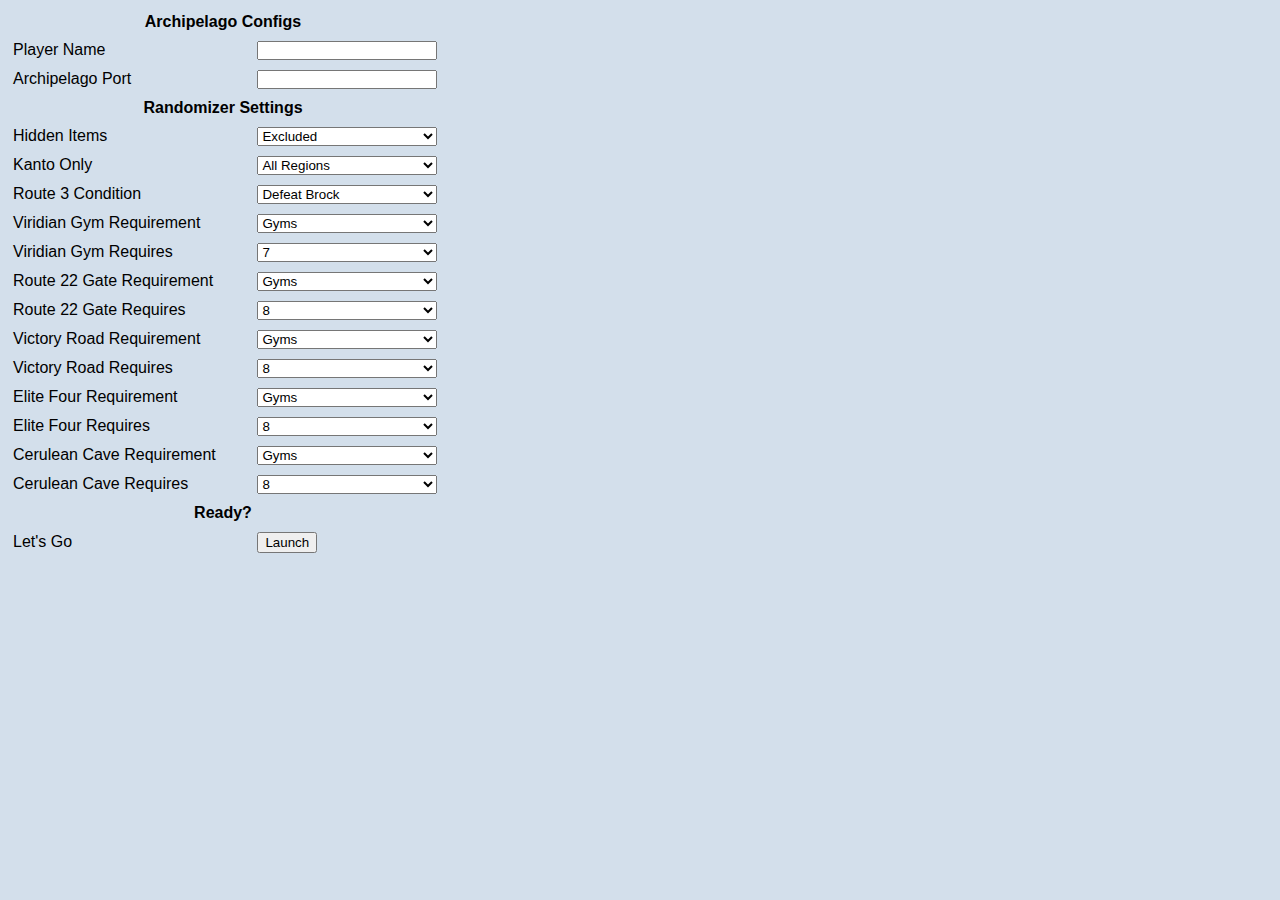
==== settings/index.html @ e37b0357 "images, layout, and bears oh my" ====
<!DOCTYPE html>
<html>
<head>
	<title>Red/Blue Tracker Settings</title>
	<script src="index.js"></script>
	<link rel="stylesheet" type="text/css" href="index.css">
</head>
<body>
	<div class="header">
		Archipelago Configs
	</div>

	<div>
		<label>Player Name</label>
		<input type="text" id="PNAME" />
	</div>
	<div>
		<label>Archipelago Port</label>
		<input type="text" id="APORT" />
	</div>

	<div class="header">
		Randomizer Settings
	</div>
	<div>
		<label>Hidden Items</label>
		<select id="HI">
			<option value="0" selected>Excluded</option>
			<option value="1">Randomize Nonrecurring</option>
			<option value="2">Randomize All</option>
		</select>
	</div>
	<div>
		<label>Kanto Only</label>
		<select id="KO">
			<option value="0" selected>All Regions</option>
			<option value="1">Only Kanto</option>
		</select>
	</div>
	<div>
		<label>Route 3 Condition</label>
		<select id="R3">
			<option value="0">Open</option>
			<option value="1" selected>Defeat Brock</option>
			<option value="2">Defeat any Gym Leader</option>
			<option value="3">Obtain Boulder Badge</option>
			<option value="4">Obtain any Badge</option>
		</select>
	</div>
	
	<div>
		<label>Viridian Gym Requirement</label>
		<select id="VGR">
			<option value="0">Badges</option>
			<option value="1" selected>Gyms</option>
		</select>
	</div>
	<div>
		<label>Viridian Gym Requires</label>
		<select id="VGC">
			<option value="0">0</option>
			<option value="1">1</option>
			<option value="2">2</option>
			<option value="3">3</option>
			<option value="4">4</option>
			<option value="5">5</option>
			<option value="6">6</option>
			<option value="7" selected>7</option>
		</select>
	</div>

	<div>
		<label>Route 22 Gate Requirement</label>
		<select id="R2R">
			<option value="0">Badges</option>
			<option value="1" selected>Gyms</option>
		</select>
	</div>
	<div>
		<label>Route 22 Gate Requires</label>
		<select id="R2C">
			<option value="0">0</option>
			<option value="1">1</option>
			<option value="2">2</option>
			<option value="3">3</option>
			<option value="4">4</option>
			<option value="5">5</option>
			<option value="6">6</option>
			<option value="7">7</option>
			<option value="8" selected>8</option>
		</select>
	</div>

	<div>
		<label>Victory Road Requirement</label>
		<select id="VRR">
			<option value="0">Badges</option>
			<option value="1" selected>Gyms</option>
		</select>
	</div>
	<div>
		<label>Victory Road Requires</label>
		<select id="VRC">
			<option value="0">0</option>
			<option value="1">1</option>
			<option value="2">2</option>
			<option value="3">3</option>
			<option value="4">4</option>
			<option value="5">5</option>
			<option value="6">6</option>
			<option value="7">7</option>
			<option value="8" selected>8</option>
		</select>
	</div>

	<div>
		<label>Elite Four Requirement</label>
		<select id="E4R">
			<option value="0">Badges</option>
			<option value="1" selected>Gyms</option>
		</select>
	</div>
	<div>
		<label>Elite Four Requires</label>
		<select id="E4C">
			<option value="0">0</option>
			<option value="1">1</option>
			<option value="2">2</option>
			<option value="3">3</option>
			<option value="4">4</option>
			<option value="5">5</option>
			<option value="6">6</option>
			<option value="7">7</option>
			<option value="8" selected>8</option>
		</select>
	</div>

	<div>
		<label>Cerulean Cave Requirement</label>
		<select id="CCR">
			<option value="0">Vanilla</option>
			<option value="1">Become Champion</option>
			<option value="2">Restore Network</option>
			<option value="3">Badges</option>
			<option value="4" selected>Gyms</option>
		</select>
	</div>
	<div>
		<label>Cerulean Cave Requires</label>
		<select id="CCC">
			<option value="0">0</option>
			<option value="1">1</option>
			<option value="2">2</option>
			<option value="3">3</option>
			<option value="4">4</option>
			<option value="5">5</option>
			<option value="6">6</option>
			<option value="7">7</option>
			<option value="8" selected>8</option>
		</select>
	</div>

	<div class="header">
		Ready?
	</div>
	<div>
		<label>Let's Go</label>
		<button type="button" onclick="launch()">Launch</button>
	</div>

</body>
</html>
---- settings/index.css ----
body { 
  font-family: sans-serif; 
}

html {
  background-color: #d3dfeb;
}
  
label { 
  width: 240px; 
  display: inline-block; 
}

div { 
  background-color: #d3dfeb;
  padding: 5px;
}

select {
  width: 180px;
}

input[type='text'] {
  width: 176px;
  padding-block: 0px;
  padding-inline: 0px;
}

button {
  cursor: pointer;
}

.header {
  width: 420px;
  text-align: center;
  font-weight: bold;
}
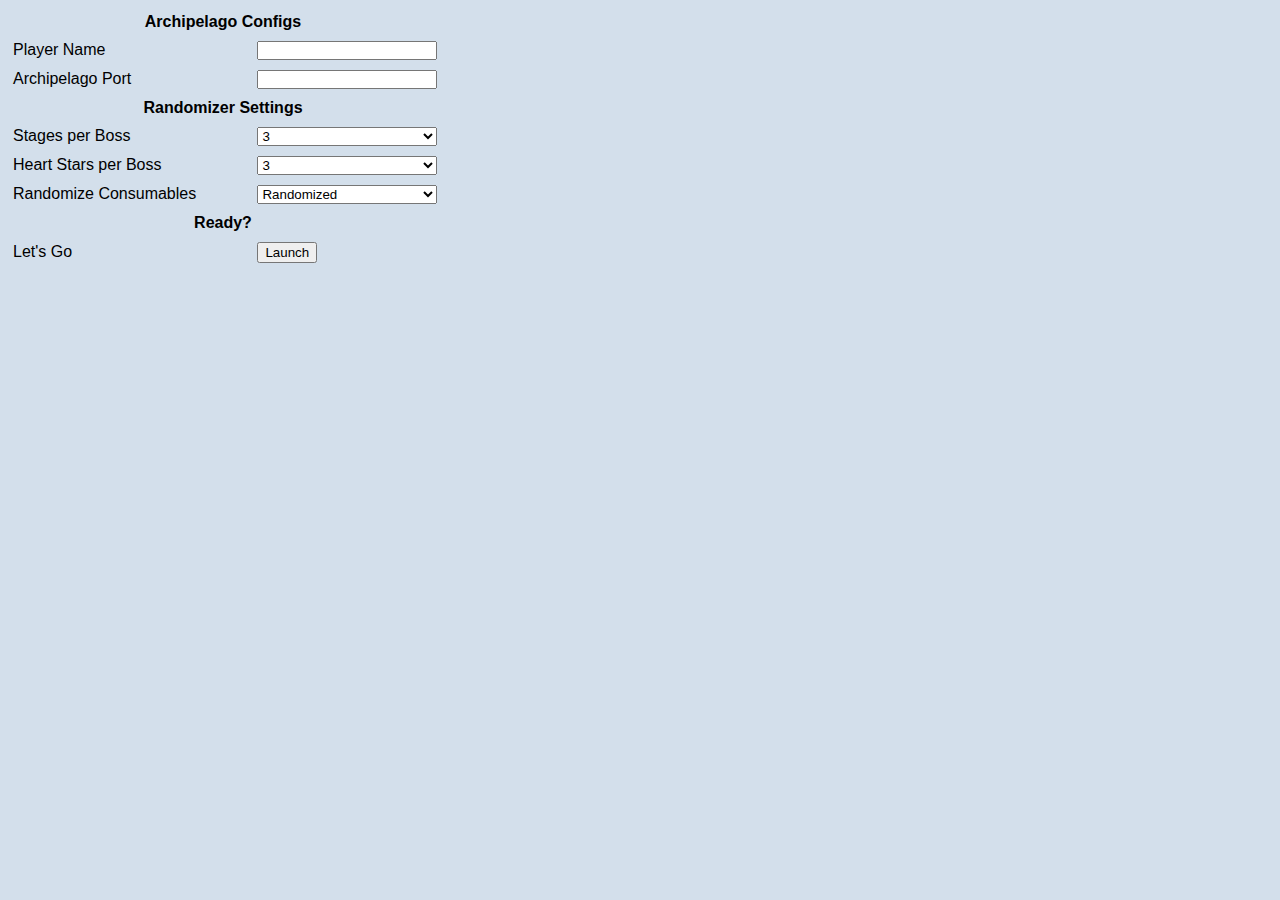
==== commit 28385c3f: "settings page" ====
--- a/settings/index.html
+++ b/settings/index.html
@@ -1,7 +1,7 @@
 <!DOCTYPE html>
 <html>
 <head>
-	<title>Red/Blue Tracker Settings</title>
+	<title>Dreamland 3 Tracker Settings</title>
 	<script src="index.js"></script>
 	<link rel="stylesheet" type="text/css" href="index.css">
 </head>
@@ -23,143 +23,37 @@
 		Randomizer Settings
 	</div>
 	<div>
-		<label>Hidden Items</label>
-		<select id="HI">
-			<option value="0" selected>Excluded</option>
-			<option value="1">Randomize Nonrecurring</option>
-			<option value="2">Randomize All</option>
+		<label>Stages per Boss</label>
+		<select id="SB">
+			<option value="0">0</option>
+			<option value="1">1</option>
+			<option value="2">2</option>
+			<option value="3" selected>3</option>
+			<option value="4">4</option>
+			<option value="5">5</option>
+			<option value="6">6</option>
 		</select>
 	</div>
 	<div>
-		<label>Kanto Only</label>
-		<select id="KO">
-			<option value="0" selected>All Regions</option>
-			<option value="1">Only Kanto</option>
+		<label>Heart Stars per Boss</label>
+		<select id="HB">
+			<option value="0">0</option>
+			<option value="1">1</option>
+			<option value="2">2</option>
+			<option value="3" selected>3</option>
+			<option value="4">4</option>
+			<option value="5">5</option>
+			<option value="6">6</option>
 		</select>
 	</div>
 	<div>
-		<label>Route 3 Condition</label>
-		<select id="R3">
-			<option value="0">Open</option>
-			<option value="1" selected>Defeat Brock</option>
-			<option value="2">Defeat any Gym Leader</option>
-			<option value="3">Obtain Boulder Badge</option>
-			<option value="4">Obtain any Badge</option>
+		<label>Randomize Consumables</label>
+		<select id="RC">
+			<option value="0">Vanilla</option>
+			<option value="1" selected>Randomized</option>
 		</select>
 	</div>
 	
-	<div>
-		<label>Viridian Gym Requirement</label>
-		<select id="VGR">
-			<option value="0">Badges</option>
-			<option value="1" selected>Gyms</option>
-		</select>
-	</div>
-	<div>
-		<label>Viridian Gym Requires</label>
-		<select id="VGC">
-			<option value="0">0</option>
-			<option value="1">1</option>
-			<option value="2">2</option>
-			<option value="3">3</option>
-			<option value="4">4</option>
-			<option value="5">5</option>
-			<option value="6">6</option>
-			<option value="7" selected>7</option>
-		</select>
-	</div>
-
-	<div>
-		<label>Route 22 Gate Requirement</label>
-		<select id="R2R">
-			<option value="0">Badges</option>
-			<option value="1" selected>Gyms</option>
-		</select>
-	</div>
-	<div>
-		<label>Route 22 Gate Requires</label>
-		<select id="R2C">
-			<option value="0">0</option>
-			<option value="1">1</option>
-			<option value="2">2</option>
-			<option value="3">3</option>
-			<option value="4">4</option>
-			<option value="5">5</option>
-			<option value="6">6</option>
-			<option value="7">7</option>
-			<option value="8" selected>8</option>
-		</select>
-	</div>
-
-	<div>
-		<label>Victory Road Requirement</label>
-		<select id="VRR">
-			<option value="0">Badges</option>
-			<option value="1" selected>Gyms</option>
-		</select>
-	</div>
-	<div>
-		<label>Victory Road Requires</label>
-		<select id="VRC">
-			<option value="0">0</option>
-			<option value="1">1</option>
-			<option value="2">2</option>
-			<option value="3">3</option>
-			<option value="4">4</option>
-			<option value="5">5</option>
-			<option value="6">6</option>
-			<option value="7">7</option>
-			<option value="8" selected>8</option>
-		</select>
-	</div>
-
-	<div>
-		<label>Elite Four Requirement</label>
-		<select id="E4R">
-			<option value="0">Badges</option>
-			<option value="1" selected>Gyms</option>
-		</select>
-	</div>
-	<div>
-		<label>Elite Four Requires</label>
-		<select id="E4C">
-			<option value="0">0</option>
-			<option value="1">1</option>
-			<option value="2">2</option>
-			<option value="3">3</option>
-			<option value="4">4</option>
-			<option value="5">5</option>
-			<option value="6">6</option>
-			<option value="7">7</option>
-			<option value="8" selected>8</option>
-		</select>
-	</div>
-
-	<div>
-		<label>Cerulean Cave Requirement</label>
-		<select id="CCR">
-			<option value="0">Vanilla</option>
-			<option value="1">Become Champion</option>
-			<option value="2">Restore Network</option>
-			<option value="3">Badges</option>
-			<option value="4" selected>Gyms</option>
-		</select>
-	</div>
-	<div>
-		<label>Cerulean Cave Requires</label>
-		<select id="CCC">
-			<option value="0">0</option>
-			<option value="1">1</option>
-			<option value="2">2</option>
-			<option value="3">3</option>
-			<option value="4">4</option>
-			<option value="5">5</option>
-			<option value="6">6</option>
-			<option value="7">7</option>
-			<option value="8" selected>8</option>
-		</select>
-	</div>
-
 	<div class="header">
 		Ready?
 	</div>
